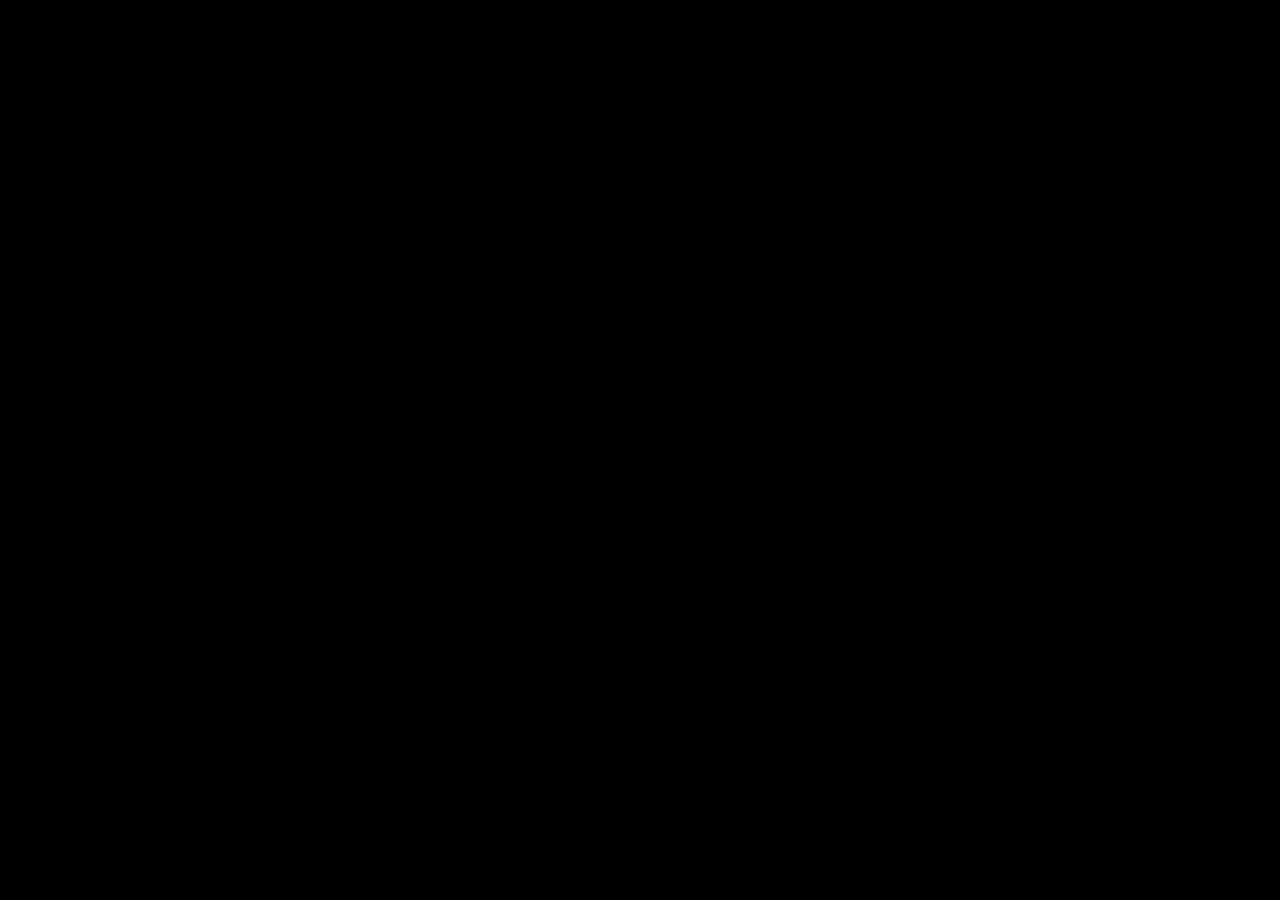
==== arduino.html @ 40193e03 "forgot adding arduino page lol did that now" ====
<!DOCTYPE html>
<html lang="en">
<head>
    <meta charset="UTF-8">
    <meta name="viewport" content="width=device-width, initial-scale=1.0">
    <title>Arduino Blog</title>
    <link rel="stylesheet" href="arduino.css">
</head>
<body>
    <div class="page-container">
        <div class="page">
            Lorem ipsum dolor sit amet, consectetur adipisicing elit. Illo doloremque minus harum tenetur quae vitae, ea officiis odio ut dignissimos, mollitia natus repellat debitis, consequatur laboriosam perferendis? Adipisci, perferendis ex.
        </div>
    </div>
</body>
</html>
---- arduino.css ----
* {
    margin: 0;
    padding: 0;
    box-sizing: border-box; /* This ensures padding doesn't affect the total width/height */
}
body {
    display: flex;
    flex-direction: column;
    background-color: black;
}

.page-container{
    background-image: url('pics/background.jpg');
    background-size: cover;  /* Cover the entire viewport */
    background-repeat: no-repeat; /* Prevent the image from repeating */
    background-position: center; /* Center the image in the page */
    height: 100vh; /* Optional: make the body height cover the whole viewport */
    overflow: hidden;
    font-family: system-ui, -apple-system, BlinkMacSystemFont, 'Segoe UI', Roboto, Oxygen, Ubuntu, Cantarell, 'Open Sans', 'Helvetica Neue', sans-serif;
    display: flex;
    flex-direction: column;
    width: 90%;
    align-self: center;
}

.page{
    display: flex;
    flex-direction: column;
    width: 90%;
    align-self: center;
    background-color: black;
    opacity: 50%;
}
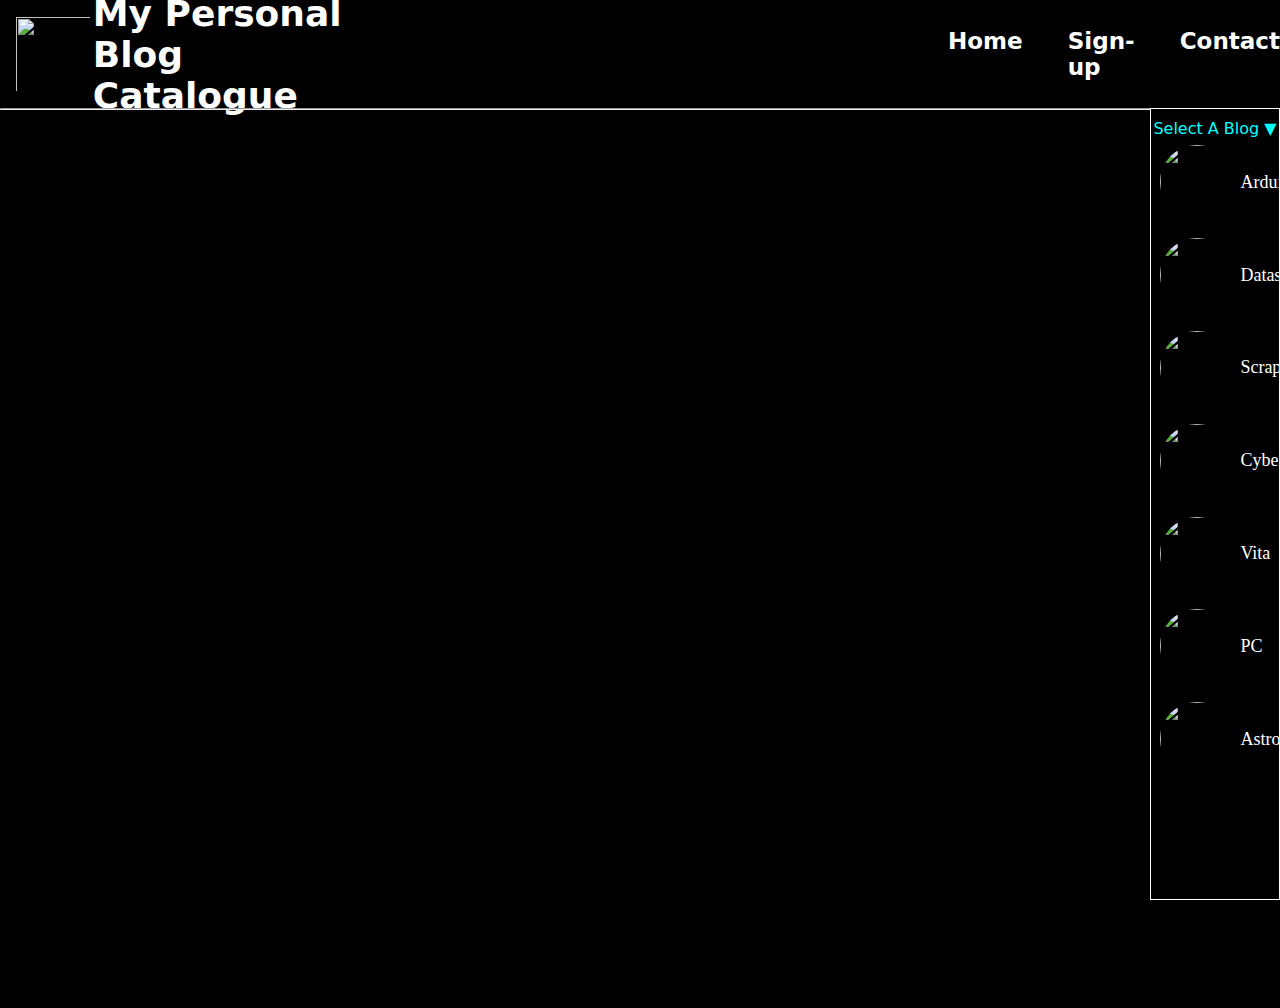
==== commit f5f1b432: "fixed home button" ====
--- a/arduino.html
+++ b/arduino.html
@@ -3,13 +3,84 @@
 <head>
     <meta charset="UTF-8">
     <meta name="viewport" content="width=device-width, initial-scale=1.0">
-    <title>Arduino Blog</title>
-    <link rel="stylesheet" href="arduino.css">
+    <title>My Site</title>
+    <link rel="stylesheet" href="style.css">
 </head>
 <body>
-    <div class="page-container">
-        <div class="page">
-            Lorem ipsum dolor sit amet, consectetur adipisicing elit. Illo doloremque minus harum tenetur quae vitae, ea officiis odio ut dignissimos, mollitia natus repellat debitis, consequatur laboriosam perferendis? Adipisci, perferendis ex.
+    <div class="header">
+        <div class="navbar">
+            <img src="pics/logo.png" class="logo">
+            <div class="center-box">
+                <h2 style="padding-left: 0%;">My Personal Blog Catalogue</h2>
+            </div>
+            <!--<div class="header-buttons">
+                <a href="#" class="text-link">Acheivements</a>  
+                <a href="#" class="text-link">Hobbies</a>
+                <a href="#" class="text-link">Contact</a>
+            </div>-->
+            <div class="header-buttons" style=" margin-left: 560px;">
+                <a href="index.html" class="text-link">Home</a>
+                <a href="#" class="text-link">Sign-up</a>
+                <a href="#" class="text-link">Contact</a>
+            </div>
+        </div>
+        <hr>
+    </div>
+    <div class="content-flex">
+            <div class="blog-box" style="background-image: url('pics/background.jpg'); background-size:auto; background-repeat: no-repeat; background-position: center;">
+                <iframe loading="lazy" style="position: relative; width: 1150px; height: 88vh; max-height: 88vh; border: none; padding-left: 10%; margin: 0; overflow: hidden;" src="https:&#x2F;&#x2F;www.canva.com&#x2F;design&#x2F;DAF3zMVdiaQ&#x2F;view?embed" allowfullscreen="allowfullscreen" allow="fullscreen">
+                </iframe>
+                <!---<a href="https:&#x2F;&#x2F;www.canva.com&#x2F;design&#x2F;DAF3zMVdiaQ&#x2F;view?utm_content=DAF3zMVdiaQ&amp;utm_campaign=designshare&amp;utm_medium=embeds&amp;utm_source=link" target="_blank" rel="noopener">--->
+            </div>
+        <div class="blog-slider">
+            <div class="select-block">
+            Select A Blog
+            <span class="down-arrow">&#x25BC;</span> <!-- Downward arrow --->
+            </div>
+            <div class="hobby-block">
+                <div class="hobby-box">
+                    <a href="arduino.html" class="clickable-span">
+                        <img src="pics/arduino.png" class="hobby-img">
+                        <span class="hobby-title">Arduino</span>
+                    </a>
+                </div>
+                <div class="hobby-box">
+                    <a href="http://example.com" class="clickable-span">
+                        <img src="pics/Datascience.png" class="hobby-img">
+                        <span class="hobby-title">Datascience</span>
+                    </a>
+                </div>
+                <div class="hobby-box">
+                    <a href="http://example.com" class="clickable-span">
+                        <img src="pics/scraping.png" class="hobby-img">
+                        <span class="hobby-title">Scraping</span>
+                    </a>
+                </div>
+                <div class="hobby-box">
+                    <a href="http://example.com" class="clickable-span">
+                        <img src="pics/cyber.png" class="hobby-img">
+                        <span class="hobby-title">Cybersec</span>
+                    </a>
+                </div>
+                <div class="hobby-box">
+                    <a href="http://example.com" class="clickable-span">
+                        <img src="pics/vita.png" class="hobby-img">
+                        <span class="hobby-title">Vita</span>
+                    </a>
+                </div>
+                <div class="hobby-box">
+                    <a href="http://example.com" class="clickable-span">
+                        <img src="pics/pc.png" class="hobby-img">
+                        <span class="hobby-title">PC</span>
+                    </a>
+                </div>
+                <div class="hobby-box">
+                    <a href="http://example.com" class="clickable-span">
+                        <img src="pics/astro.png" class="hobby-img">
+                        <span class="hobby-title">Astrophysics</span>
+                    </a>
+                </div>
+            </div>
         </div>
     </div>
 </body>
--- a/style.css
+++ b/style.css
@@ -0,0 +1,179 @@
+* {
+    margin: 0;
+    padding: 0;
+    box-sizing: border-box; /* This ensures padding doesn't affect the total width/height */
+}
+body {
+    background-color: black;
+    /*background-image: url('pics/background.jpg');
+    background-size: cover;  /* Cover the entire viewport 
+    background-repeat: no-repeat; /* Prevent the image from repeating 
+    background-position: center; /* Center the image in the page */
+    height: 88vh; /* Optional: make the body height cover the whole viewport */
+    overflow: hidden;
+    font-family: system-ui, -apple-system, BlinkMacSystemFont, 'Segoe UI', Roboto, Oxygen, Ubuntu, Cantarell, 'Open Sans', 'Helvetica Neue', sans-serif;
+}
+
+.header {
+    display: flex;
+    justify-content: space-between;
+    flex-direction: column;
+    color: white;
+    height: 12vh;
+    width: 100%;
+}
+
+.center-box {
+    width: 35%;
+    font-size: x-large;
+    padding-left: 0%;
+    font-family: system-ui, -apple-system, BlinkMacSystemFont, 'Segoe UI', Roboto, Oxygen, Ubuntu, Cantarell, 'Open Sans', 'Helvetica Neue', sans-serif;
+}
+
+.logo{
+    border: solid black;
+    width: 80px;   /* Set a fixed width */
+    height: 80px;  /* Set the same value for height to make it circular */
+    object-fit: cover; /* Ensures the image covers the area nicely */
+}
+
+.header-buttons {
+    display: flex;
+    flex-direction: row; /* Ensures the items are in a row */
+    justify-content: flex-end; /* Aligns items to the right */
+    gap: 45px; /* Spacing between each button, adjust as needed */
+    font-size: larger;
+    font-weight: bold;
+    margin-left: 650px;
+}
+
+.text-link {
+    color: white;
+    text-decoration: none;
+    cursor: pointer;
+    font-size: larger;
+}
+
+.content-flex {
+    position: relative; /* Establish a positioning context */
+    display: flex;
+    justify-content: space-between; /* This will space out the text-box and blog-slider */
+    height: 100vh; /* Full viewport height */
+    margin: 0 0; /* Remove default margins */
+}
+
+.text-box {
+    font-size: 18px;
+    width: 90%;
+    /*padding: 0 20px; /* Add some padding around the text */
+    color: white;
+    height: 88vh;
+    /*margin-left: 2%;
+    margin-top: 2%;*/
+    background-image: url('pics/background.jpg');
+    background-size:auto;  /* Cover the entire viewport */
+    background-repeat: no-repeat; /* Prevent the image from repeating */
+    background-position: center; /* Center the image in the page */
+    padding: 50px 80px;
+    
+}
+
+.blog-slider{
+    position: relative;
+    display: flex;
+    flex-direction: column;
+    flex-wrap: nowrap;
+    overflow-y: auto; /* Enable vertical scrolling */
+    overflow-x: hidden; /* Hide horizontal overflow */
+    max-height: calc(100vh - 0vh); /* Adjust the calc() value as needed */
+    scrollbar-width: thin; /* For modern browsers */
+    -webkit-overflow-scrolling: touch; /* For smooth scrolling on touch devices */
+    scrollbar-color: black blue; /* Scrollbar styling */
+    scrollbar-width: thin;
+    text-align: center;
+    color: white;   
+    width: 250px;   
+    border: solid white  1px;
+    height: 88vh;
+    
+}
+
+.blog-slider::-webkit-scrollbar {
+    /*display: none; /* For Chrome, Safari, and Opera */
+    color-scheme: dark;
+    background-color: aqua;
+}
+
+.blog-slider::-webkit-scrollbar-track {
+    background: #222; /* Track color */
+}
+
+.blog-slider::-webkit-scrollbar-thumb {
+    background: #888; /* Thumb color */
+}
+
+.hobby-box{ 
+    display: flex; /* Corrected from 'flexbox' */
+    flex-direction: row; /* Side by side for image and text */
+    align-items: center; /* Center items vertically */
+    justify-content: flex-start; /* Align items to the start horizontally */
+    width: auto; /* Make sure the width fits content or use a specific value */
+    padding: 5%;
+}
+.hobby-img{
+    border: solid black;
+    width: 80px;   /* Set a fixed width */
+    height: 80px;  /* Set the same value for height to make it circular */
+    border-radius: 50%;
+    object-fit: cover; /* Ensures the image covers the area nicely */
+}
+
+.hobby-title{
+    font-size: large;
+    margin-left: 3px; /* Add space between the image and text */
+    white-space: nowrap; /* Prevent the text from wrapping */
+    font-family:Cambria, Cochin, Georgia, Times, 'Times New Roman', serif;
+
+
+}
+
+.navbar{
+    display: flex;
+    flex-direction: row;
+    align-items: center;
+    height: 12vh;
+    padding-left: 1%;
+    /*background-color: black;
+    opacity: 60%;*/
+    /*background-color: rgb(0,0,0); /* Fallback color
+    background-color: rgba(0,0,0, 0.4); /* Black w/opacity/see-through */
+}
+
+.select-block {
+    position: sticky;
+    top: 0; /* Set the top position to 0 so it sticks to the top of the container */
+    background: #000; /* Set a background color so the text doesn't overlap on scroll */
+    z-index: 10; /* Ensure it stacks on top of other content */
+    padding-top: 10px; /* Increase padding to give it more height */
+    margin-top: -20px; /* Pull the element up by 20px to cover any inherited gaps */
+    color: aqua;
+}
+
+.hobby-block{
+    padding-top: 18px;
+}
+
+a.clickable-span {
+    text-decoration: none; /* Removes underline from links */
+    color: inherit; /* The link will have the same color as the text around it */
+    font-style: none;
+    display: flex;
+    align-items: center;
+}
+
+a.clickable-span:hover .hobby-title,
+a.clickable-span:hover .hobby-img {
+    color: yellow; /* Changes the text color */
+    border-color: yellow; /* Changes the img border color */
+}
+
